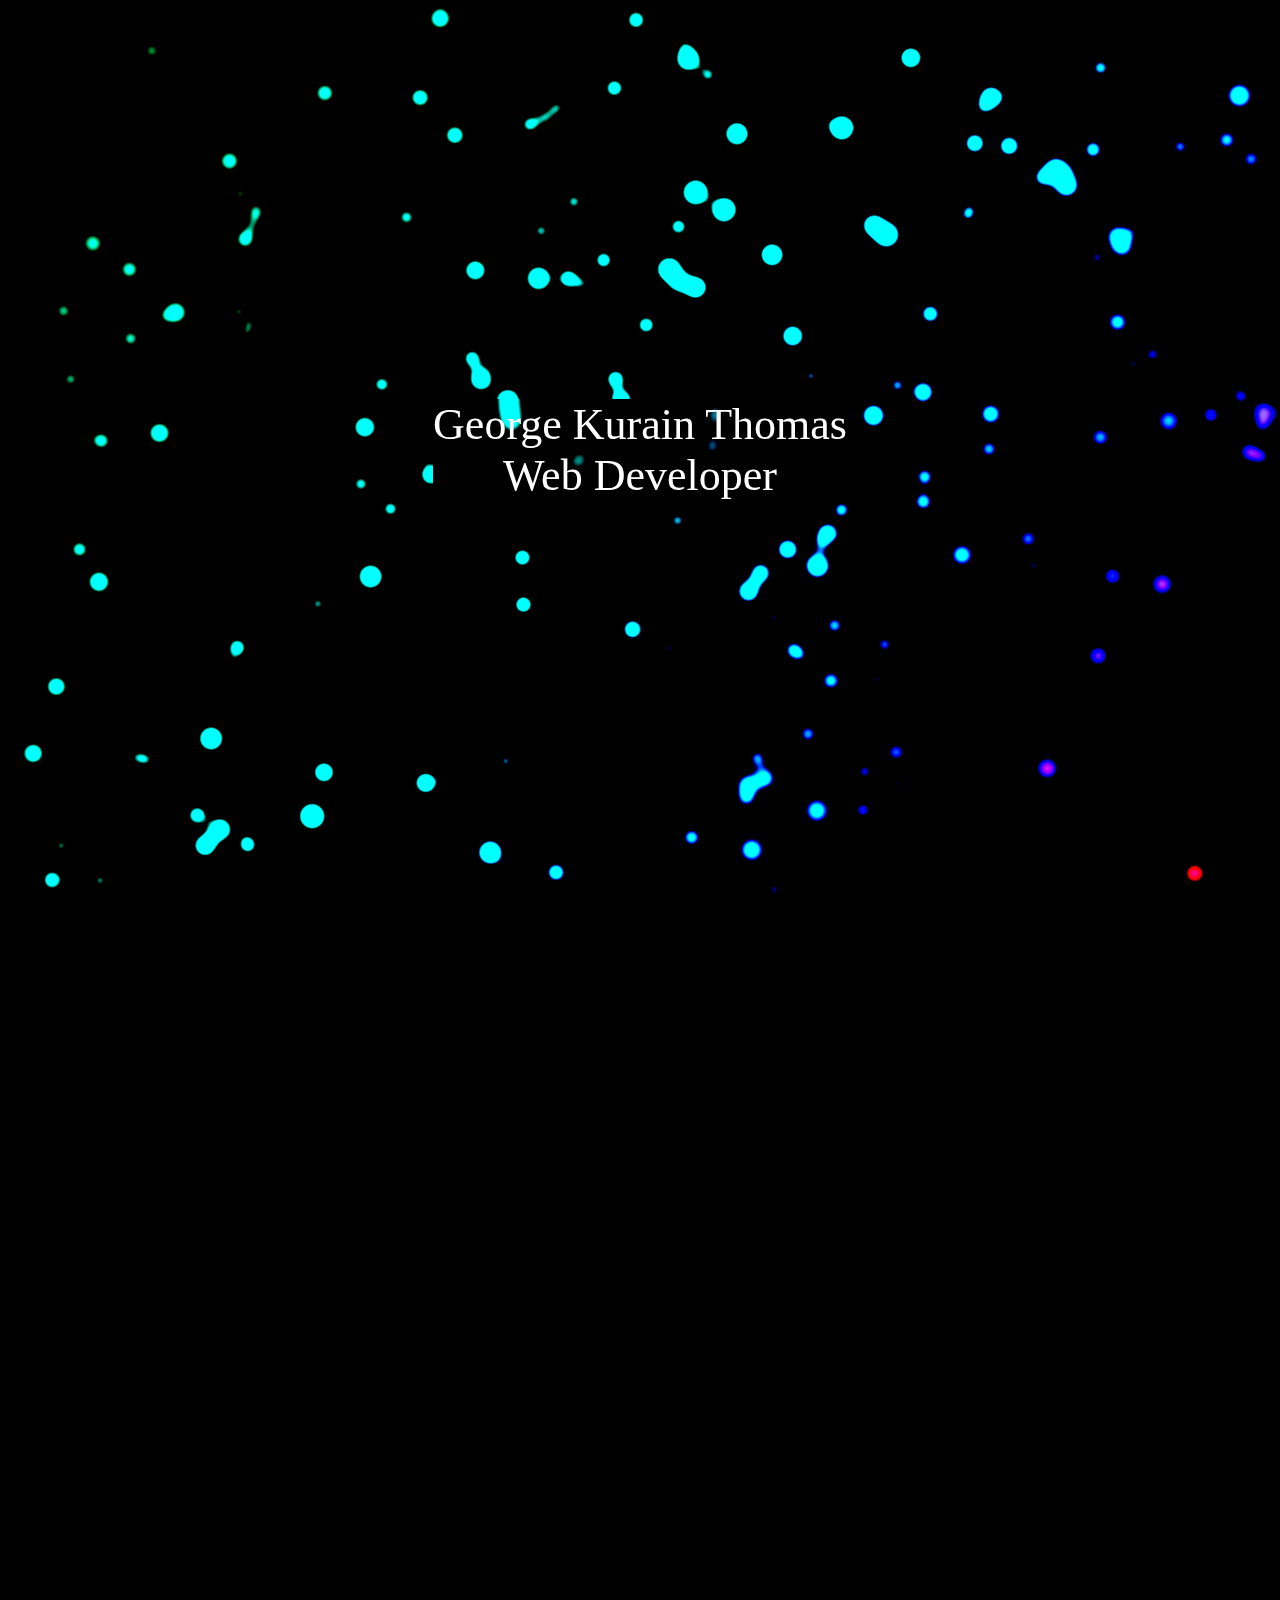
==== portfolio.html @ 9bab991d "Abbreviations added" ====
<!DOCTYPE html>
<html lang="en">
<head>
    <meta charset="UTF-8">
    <meta name="viewport" content="width=device-width, initial-scale=1.0">
    <link rel="stylesheet" href="portfolio.css">
    <title>Lukas-George</title>
</head>
<body>

    <canvas id="canvas1">

    </canvas>

    <div class="hero-container">
        <div class="slider">
            <span class="nowrap">George Kurain Thomas</span>
            <span class="nowrap">Web Developer</span>
        </div>
        <div class="blur-div"></div>  
    </div>

    <div class="hero">
        
    </div>

    <div class="hero-1 intersect">
        <p class="heading">
            <span class="anim1">Welcome!</span>
            <abbr title="Click Me!!!"><span class="anim" data-value="I AM">I am</span></abbr>
            <abbr title="Click Me!!!"><span class="anim" data-value="GEORGE KURIAN THOMAS">George Kurian Thomas</span></abbr>
            <abbr title="Click Me!!!"></abbr><span class="anim" data-value="B-TECH COMPUTER SCIENCE STUDENT AT">B-Tech Computer Science Student at</span></abbr>
            <abbr title="Click Me!!!"><span class="anim" data-value="THE COLLEGE OF ENGINEERING TRIVANDRUM.">the College of Engineering Trivandrum.</span></abbr>
        </p>
    </div>

    <div class="hero-2 intersect">
        <div id="image-container">
            <img src="Sources/low-poly-grid-haikei.svg" id="header_svg">
        </div>
        <h1 class="Skill-header">Skill Set</h1>
    </div>

    <script src="https://unpkg.com/@studio-freight/lenis@1.0.34/dist/lenis.min.js"></script> 
    <script src="https://cdnjs.cloudflare.com/ajax/libs/gsap/3.12.2/gsap.min.js"></script>
    <script src="https://cdnjs.cloudflare.com/ajax/libs/ScrollTrigger/1.0.6/ScrollTrigger.min.js"></script>
    <script src="portfolio.js"></script>
</body>
</html>
---- portfolio.css ----
/* FONTS */
@import url('https://fonts.googleapis.com/css2?family=Bebas+Neue&family=Poppins:wght@300;400&display=swap');
@import url('https://fonts.googleapis.com/css2?family=Space+Mono:ital,wght@0,400;0,700;1,400;1,700&display=swap');

* {
    margin: 0;
    padding: 0;
    box-sizing: border-box;
}

/* VARIABLES */
:root {
    --hfs: clamp(1.75rem, 6.6vh, 2.75rem);
    --hfs-b: clamp(2.75rem, 8vh, 3.5rem);
    --margin: 1rem;
    --padding-bg: 6rem;
    --padding: 1rem;
    --headerbgcolor:#048b8b;
    --bgcolor: black;
    --fontcolor-primary1: #9BF2EA;
    --fontcolor-primary2: #0FC2C0;
    --fontcolor-primary3: #EEE;
    --headerbgcolor: #0a1321;
    --bordercolor: #005272;
    --hovereffect: #0b255972;
    --headercolor: linear-gradient(45deg, #222831, #3b595b, #31363F);
    --fs-sm: 1.75rem;
    --ff-header: "Space Mono", monospace;
    --fs-heading: 3.5rem;
    --fs-heading-sm: 1.5rem
}

/* GENERAL SYLES */

html {
    scroll-behavior: smooth;
    background-color: black;
}

::-webkit-scrollbar {
    width: 12px;
}

::-webkit-scrollbar-track {
    background-color: black;
}

::-webkit-scrollbar-thumb {
    background: var(--fontcolor-primary2);
    border-radius: 15px;
}

abbr {
    text-decoration: none;
}

/* UTILITY CLASSES */

.nowrap {
    white-space: nowrap;
    display: block;
}

#canvas1 {
    position: absolute;
    top: 0%;
    left: 0%;
    background-color: var(--bgcolor);
    width: 100%;
    height: 100%;
    filter: blur(6px) contrast(10);
}

.active {
    visibility: visible;
}

.hidden {
    visibility: hidden;
}

/* END OF THE UTILITY CLASSES */

/* Section Animations */

.intersect {
    opacity: 0;
    transform: translateX( -100%);
    backdrop-filter: blur(10px);
    filter: contrast(10) saturate(10);
    transition: all 1.5s;
}

.show-intersect {
    opacity: 1;
    transform: translateX(0%);
    filter: contrast(1) saturate(1);
    backdrop-filter: blur(0px);
}

/* End of Section Animations */

.hero-container {
    display: block;
    position: absolute;
    top: 0%;
    left: 0%;
    background: transparent;
    width: 100%;
    height: 100%;
}

.slider {
    position: absolute;
    font-size: var(--hfs);
    color: var(--fontcolor-primary3);
    top: 50%;
    left: 50%;
    text-align: center;
    transform: translate(-50%, -50%);
    filter: contrast(10);
    backdrop-filter: blur(10px);
}

.blur-div {
    position: absolute;
    top: 50%;
    left: 50%;
    transform: translate(-50%, -50%);
    backdrop-filter: blur(10px);
    opacity: 0.25;
    width: 264px;
    height: 64px;
    z-index: -1;
}

.hero {
    width: 100%;
    height: 100vh;
    margin-bottom: 5px;
}

.hero-1 {
    width: 100%;
    height: 100vh;
    position: relative;
    background-color: black;
    color: var(--fontcolor-primary2);
    font-size: var(--fs-heading);
    font-family: var(--ff-header);
    letter-spacing: 1px;
    text-transform: uppercase;
    line-height: 2.1;
    padding-left: 1.5rem;
    padding-right: 1.5rem;
    display: flex;
    align-items: center;

    #background-2{
        width: 100%;
        height: 100%;
        overflow: hidden;
        filter: contrast(2) saturate(15);
        background-color: rgba(0,0,0,0.25);
    }
}

.anim, .anim1 {
    display: block;
    border-bottom: 1px dotted var(--bordercolor);
}

#image-container {
    height: 100vh;
    width: 100%;
    position: relative;
}

#image-container::after {
    content: "";
    position: absolute;
    height: 100px;
    width: 100%;
    border-bottom-left-radius: 25%;
    border-bottom-right-radius: 25%;
    background-image: var(--headercolor);
    top: 0%;
    left: 0%;
    z-index: 3;
}

#image-container::before {
    content: "";
    position: absolute;
    height: 100vh;
    width: 100%;
    background-color: rgba(30, 30, 30, 0.15);
    z-index: 2;
}

.Skill-header {
    color: var(--fontcolor-primary3);
    position: absolute;
    font-size: 2.5rem;
    top: 4%;
    left: 50%;
    transform: translate(-50%, 0%);
    z-index: 6;
}

.hero-2 {
    width: 100%;
    height: 100vh;
    position: relative;
    #header_svg {
        overflow: hidden;
        object-fit: cover;
        width: 100%;
        height: 100vh;
    }
}

@media screen and (max-width: 580px) {
    .slider {
        font-size: var(--fs-sm);
    }

    .hero-1 {
        font-size: var(--fs-heading-sm);
        padding: 0.5rem;
    }

    .Skill-header {
        position: absolute;
        top: 3.25%;
    }

    .anim, .anim1 {
        border-bottom: 2px dotted var(--bordercolor);
    }
}

@media screen and (min-width: 581px) and (max-width: 768px) {
    .slider {
        font-size: 2.5rem;
    }

    .hero-1 {
        font-size: 2.25rem;
        padding: 0.75rem;
    }

    .Skill-header {
        position: absolute;
        top: 3%;
    }

    .anim, .anim1 {
        border-bottom: 2px dotted var(--bordercolor);
    }
}

@media screen and (min-width: 769px) and (max-width: 1023px) {
    .slider {
        font-size: 2.75rem;
    }

    .hero-1 {
        font-size: 2.75rem;
        padding: 1rem;
    }

    .Skill-header {
        position: absolute;
        top: 2.8%;
    }

    .anim, .anim1 {
        border-bottom: 2px dotted var(--bordercolor);
    }
}

@media screen and (max-height: 480px) {
    .slider {
        font-size: 2.50rem;
    }

    .hero-1 {
        font-size: 1.5rem;
        padding: 0.5rem;
    }
}
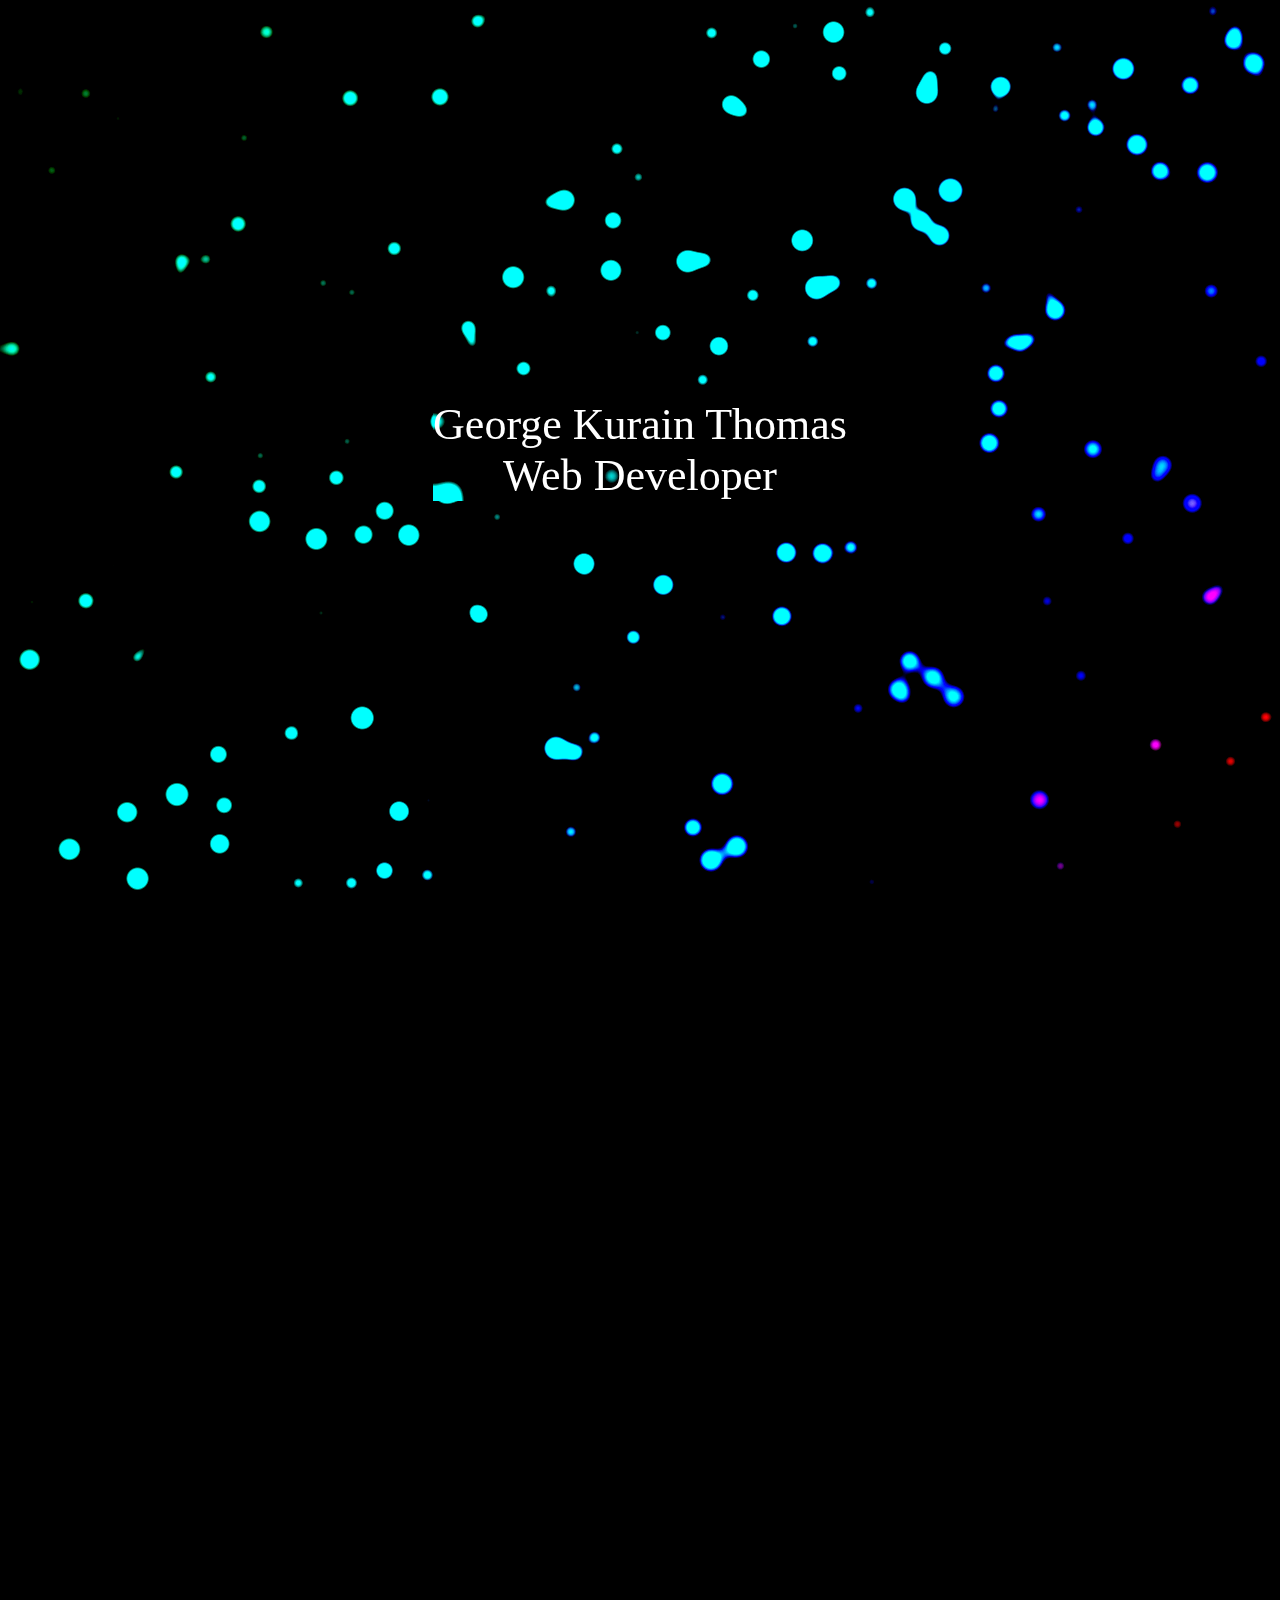
==== commit dd5e2024: "Abbreviations added - 2" ====
--- a/portfolio.html
+++ b/portfolio.html
@@ -29,7 +29,7 @@
             <span class="anim1">Welcome!</span>
             <abbr title="Click Me!!!"><span class="anim" data-value="I AM">I am</span></abbr>
             <abbr title="Click Me!!!"><span class="anim" data-value="GEORGE KURIAN THOMAS">George Kurian Thomas</span></abbr>
-            <abbr title="Click Me!!!"></abbr><span class="anim" data-value="B-TECH COMPUTER SCIENCE STUDENT AT">B-Tech Computer Science Student at</span></abbr>
+            <abbr title="Click Me!!!"><span class="anim" data-value="B-TECH COMPUTER SCIENCE STUDENT AT">B-Tech Computer Science Student at</span></abbr>
             <abbr title="Click Me!!!"><span class="anim" data-value="THE COLLEGE OF ENGINEERING TRIVANDRUM.">the College of Engineering Trivandrum.</span></abbr>
         </p>
     </div>
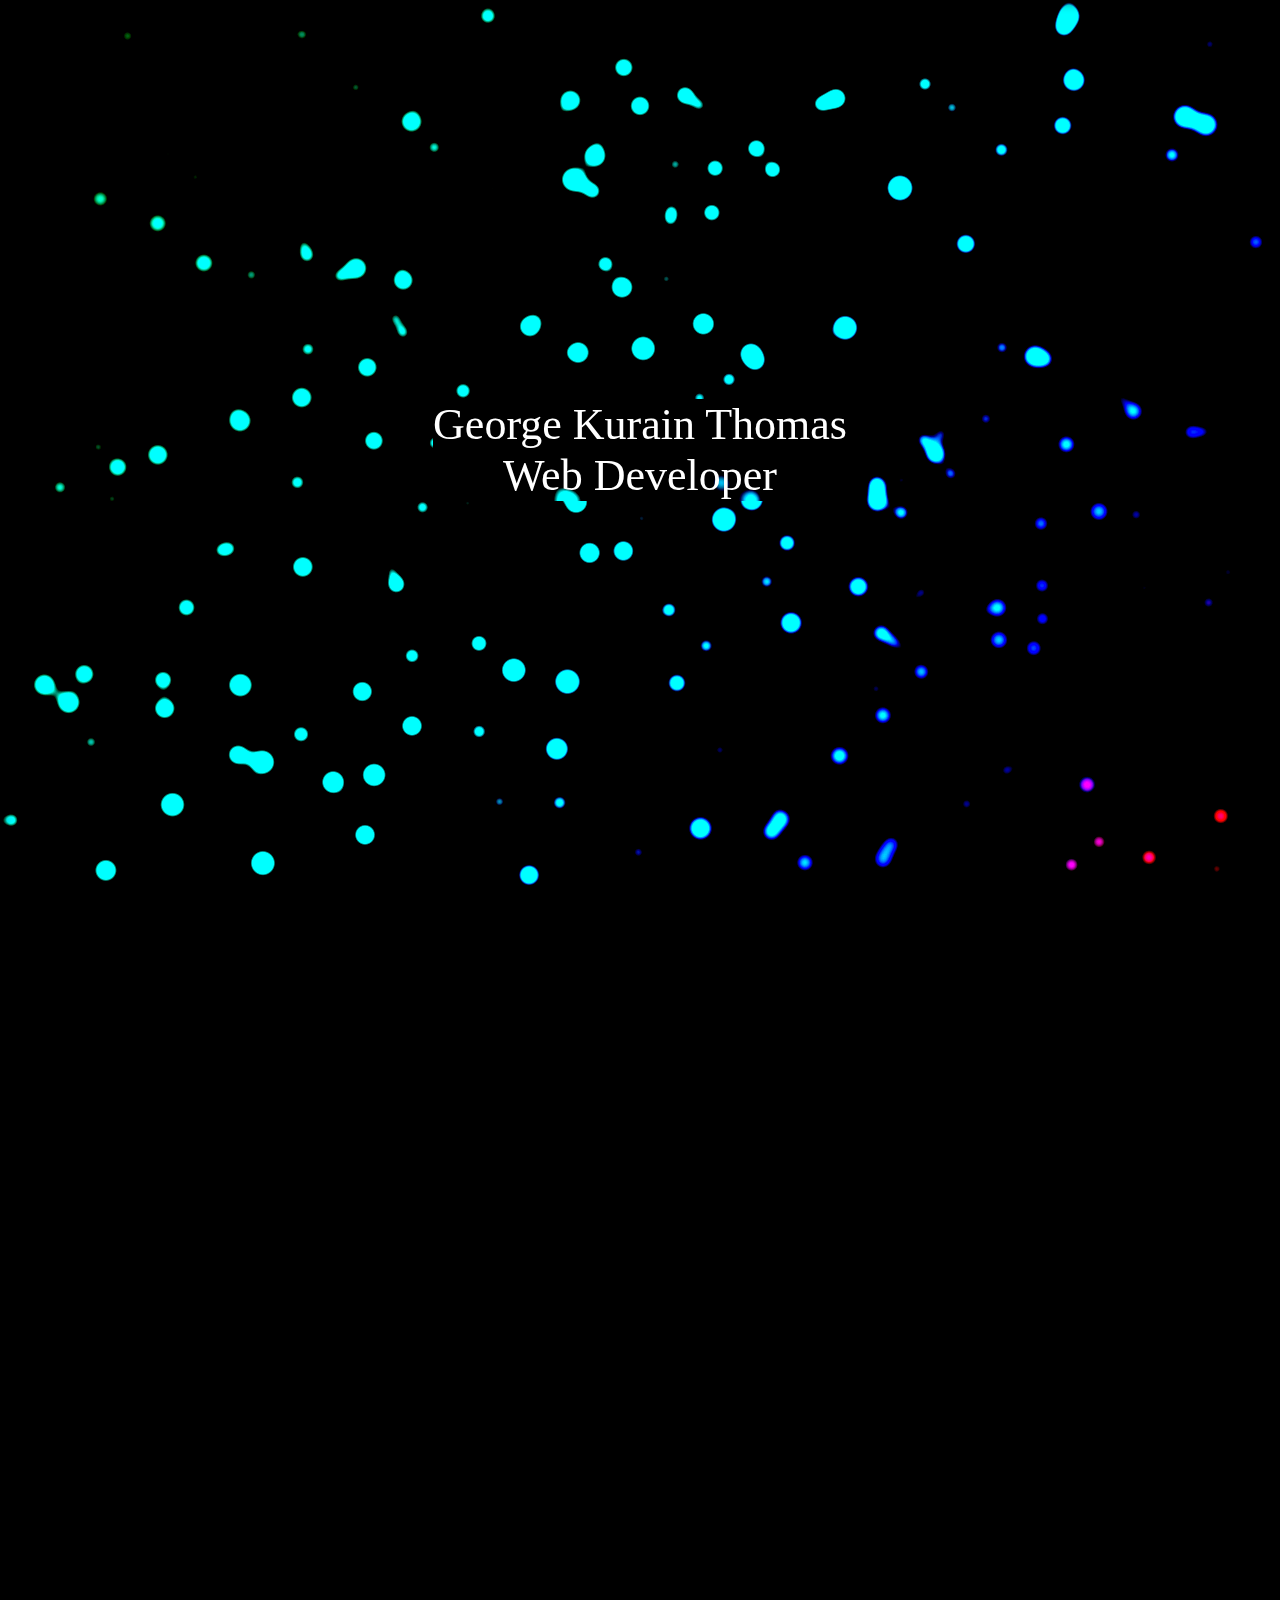
==== commit 864974af: "Skill boxes added - 2" ====
--- a/portfolio.html
+++ b/portfolio.html
@@ -39,6 +39,16 @@
             <img src="Sources/low-poly-grid-haikei.svg" id="header_svg">
         </div>
         <h1 class="Skill-header">Skill Set</h1>
+        <div class="skill-div">
+            <div class="skills"></div>
+            <div class="skills"></div>
+            <div class="skills"></div>
+            <div class="skills"></div>
+            <div class="skills"></div>
+            <div class="skills"></div>
+            <div class="skills"></div>
+            <div class="skills"></div>
+        </div>
     </div>
 
     <script src="https://unpkg.com/@studio-freight/lenis@1.0.34/dist/lenis.min.js"></script> 
--- a/portfolio.css
+++ b/portfolio.css
@@ -27,7 +27,8 @@
     --fs-sm: 1.75rem;
     --ff-header: "Space Mono", monospace;
     --fs-heading: 3.5rem;
-    --fs-heading-sm: 1.5rem
+    --fs-heading-sm: 1.5rem;
+    --box-color: rgb(155, 0, 251);
 }
 
 /* GENERAL SYLES */
@@ -206,11 +207,35 @@
     left: 50%;
     transform: translate(-50%, 0%);
     z-index: 6;
+    margin-bottom: 2rem;
+}
+
+.skill-div {
+    position: absolute;
+    top: 0%;
+    left: 0;
+    width: 80vw;
+    margin-left: 10vw;
+    height: 100vh;
+    z-index: 6;
+    display: flex;
+    flex-flow: row wrap;
+    align-items: center;
+    justify-content: space-evenly;
+    gap: 2rem;
+    padding-top: 5rem;
+}
+
+.skills {
+    background-color: var(--box-color);
+    width: 280px;
+    height: 150px;
+    border: 5px solid black;
 }
 
 .hero-2 {
     width: 100%;
-    height: 100vh;
+    height: auto;
     position: relative;
     #header_svg {
         overflow: hidden;
@@ -232,12 +257,27 @@
 
     .Skill-header {
         position: absolute;
-        top: 3.25%;
+        top: 2.5%;
     }
 
     .anim, .anim1 {
         border-bottom: 2px dotted var(--bordercolor);
     }
+
+    .skill-div {
+        margin: 0;
+        width: 100%;
+    }
+
+    .skills {
+        width: 150px;
+        height: 100px;
+    }
+
+    #image-container::after {
+        height: 80px;
+    }
+
 }
 
 @media screen and (min-width: 581px) and (max-width: 768px) {
@@ -258,6 +298,17 @@
     .anim, .anim1 {
         border-bottom: 2px dotted var(--bordercolor);
     }
+
+    .skill-div {
+        margin: 0;
+        width: 100%;
+    }
+
+    .skills {
+        width: 240px;
+        height: 150px;
+    }
+
 }
 
 @media screen and (min-width: 769px) and (max-width: 1023px) {
@@ -289,4 +340,32 @@
         font-size: 1.5rem;
         padding: 0.5rem;
     }
+
+    .Skill-header {
+        position: absolute;
+        top: 6.5%;
+    }
+
+    .skill-div {
+        margin: 0;
+        width: 100%;
+    }
+
+    .skills {
+        width: 160px;
+        height: 80px;
+    }
+
+}
+
+@media screen and (max-height: 700px) and (max-width: 680px)  {
+    .skill-div {
+        margin: 0;
+        width: 100%;
+    }
+
+    .skills {
+        width: 140px;
+        height: 70px;
+    }
 }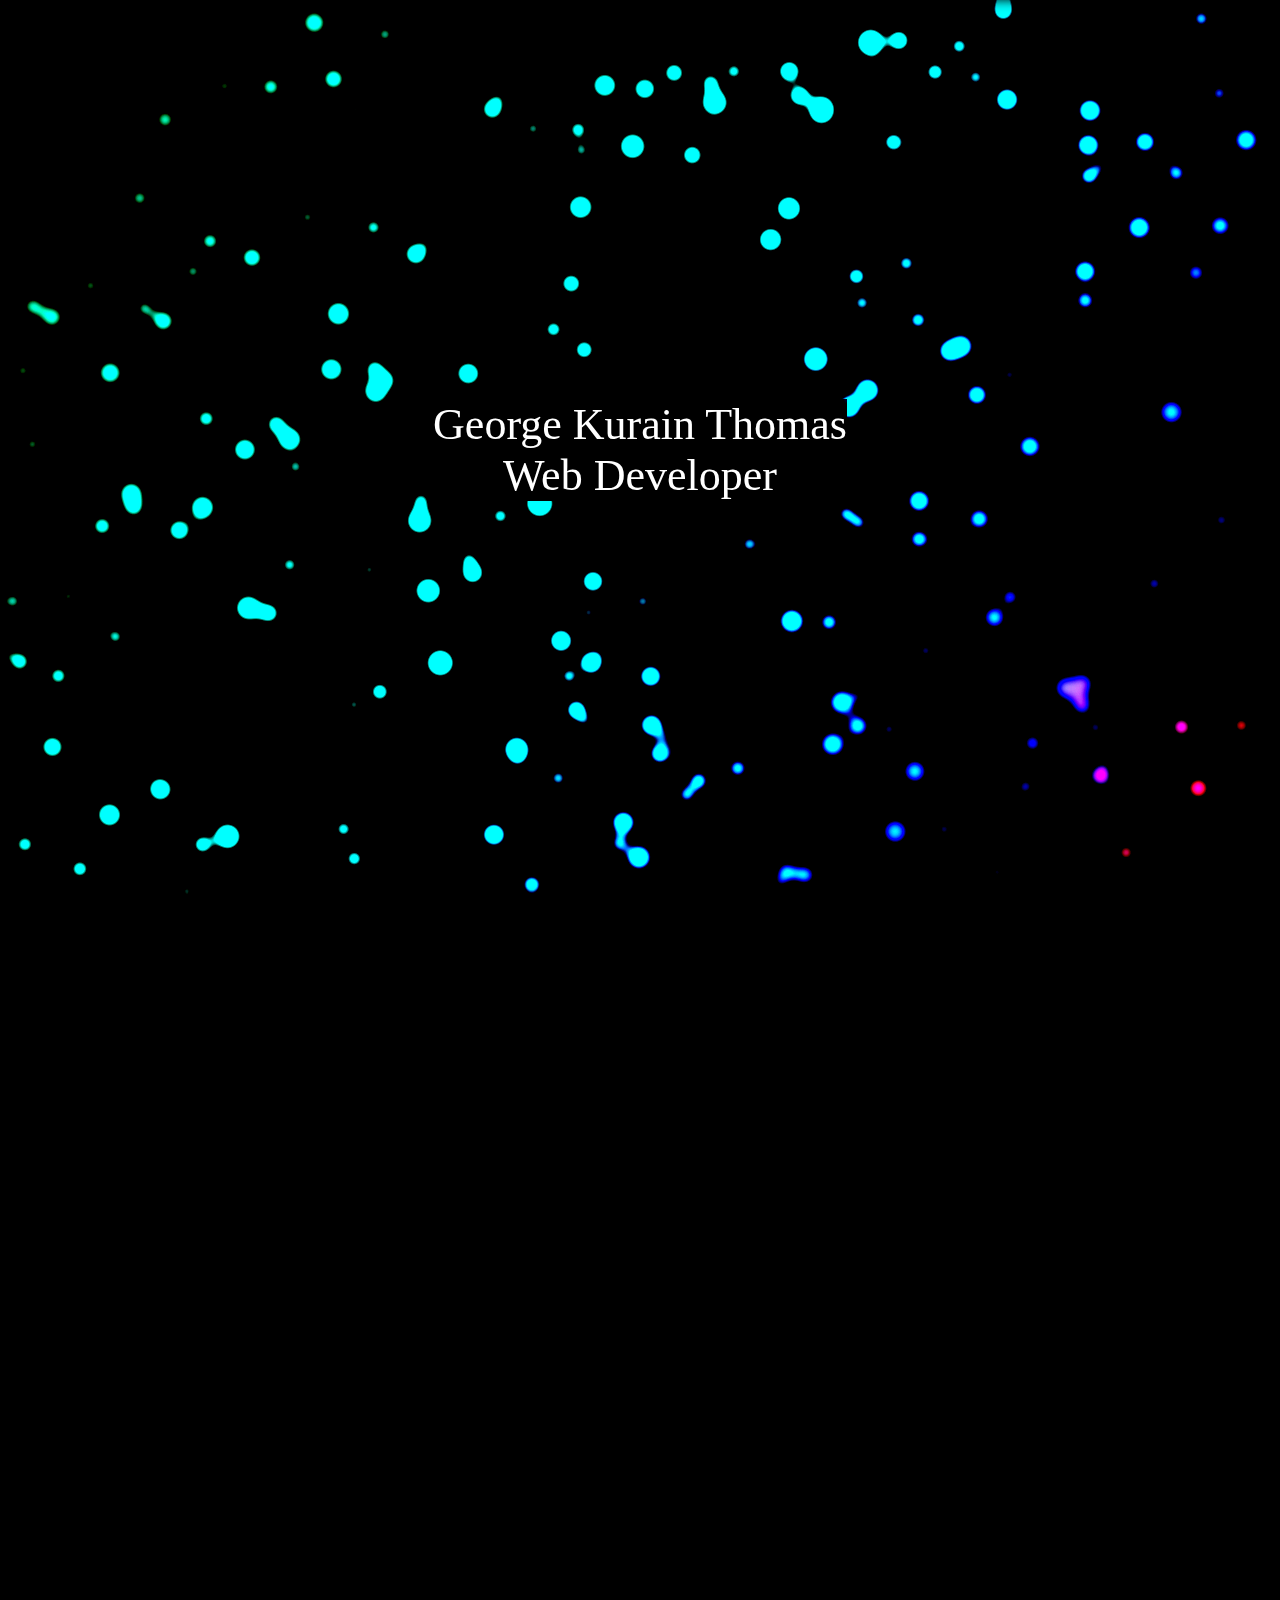
==== commit 397021d5: "Skill boxes added - 5" ====
--- a/portfolio.html
+++ b/portfolio.html
@@ -40,14 +40,14 @@
         </div>
         <h1 class="Skill-header">Skill Set</h1>
         <div class="skill-div">
-            <div class="skills"></div>
-            <div class="skills"></div>
-            <div class="skills"></div>
-            <div class="skills"></div>
-            <div class="skills"></div>
-            <div class="skills"></div>
-            <div class="skills"></div>
-            <div class="skills"></div>
+            <div class="skills">HTML5</div>
+            <div class="skills">CSS3</div>
+            <div class="skills">Vanilla JavaScript</div>
+            <div class="skills">Figma</div>
+            <div class="skills">Data Analytics</div>
+            <div class="skills">React</div>
+            <div class="skills">MongoDB</div>
+            <div class="skills">NodeJS</div>
         </div>
     </div>
 
--- a/portfolio.css
+++ b/portfolio.css
@@ -99,6 +99,16 @@
     backdrop-filter: blur(0px);
 }
 
+.skill-box-initial {
+    opacity: 0;
+    filter: saturate(10);
+}
+
+.skill-box-initial {
+    opacity: 1;
+    filter: saturate(1);
+}
+
 /* End of Section Animations */
 
 .hero-container {
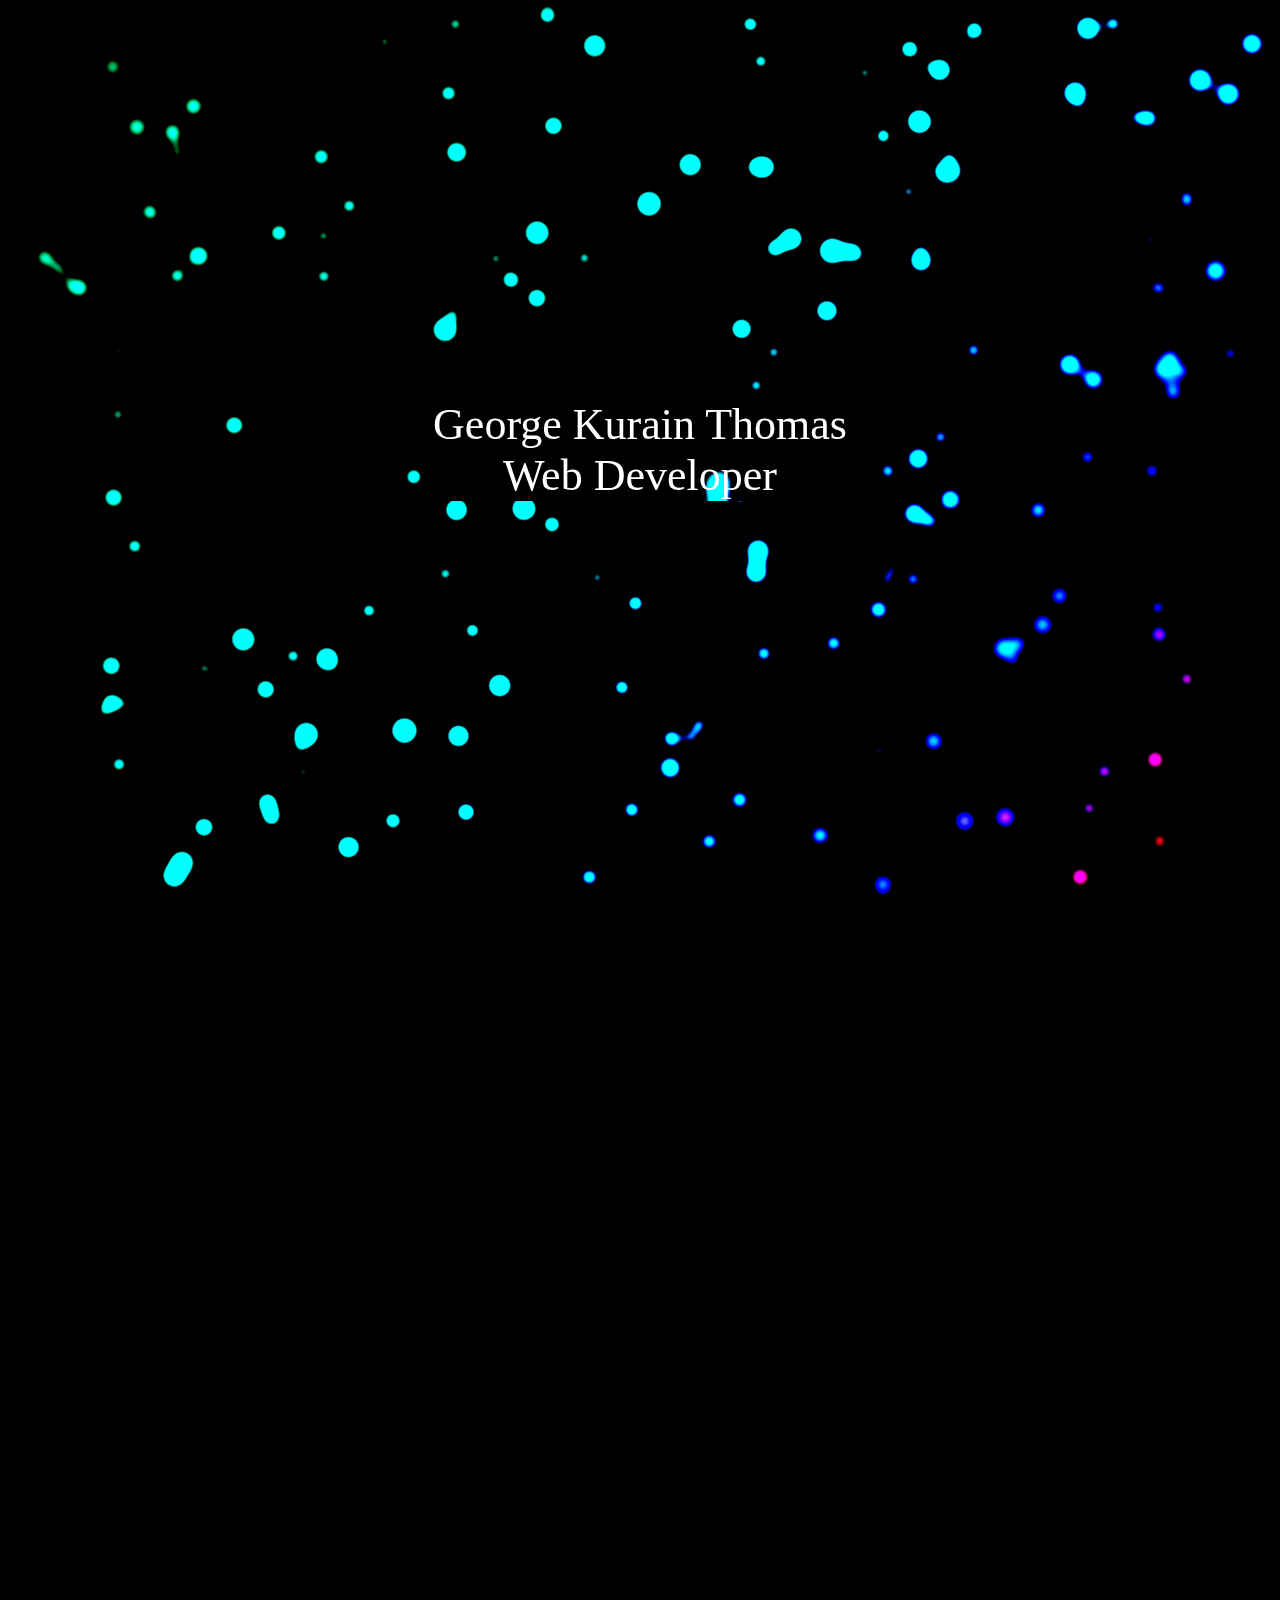
==== commit 052611ad: "Footer added" ====
--- a/portfolio.html
+++ b/portfolio.html
@@ -51,6 +51,11 @@
         </div>
     </div>
 
+    <footer class="footer">
+        <p class="description">
+            Contact Me
+        </p>
+    </footer>
     <script src="https://unpkg.com/@studio-freight/lenis@1.0.34/dist/lenis.min.js"></script> 
     <script src="https://cdnjs.cloudflare.com/ajax/libs/gsap/3.12.2/gsap.min.js"></script>
     <script src="https://cdnjs.cloudflare.com/ajax/libs/ScrollTrigger/1.0.6/ScrollTrigger.min.js"></script>
--- a/portfolio.css
+++ b/portfolio.css
@@ -1,6 +1,13 @@
 /* FONTS */
 @import url('https://fonts.googleapis.com/css2?family=Bebas+Neue&family=Poppins:wght@300;400&display=swap');
 @import url('https://fonts.googleapis.com/css2?family=Space+Mono:ital,wght@0,400;0,700;1,400;1,700&display=swap');
+@import url("https://www.fontspace.com/weddingday-font-f89130");
+@font-face {
+    font-family: 'Weddingday';
+    src: url('../Weddingday Personal Use.woff2') format('woff2'),
+         url('../Weddingday Personal Use.woff') format('woff');
+    /* You can also specify font-weight and font-style if needed */
+}
 
 * {
     margin: 0;
@@ -15,7 +22,7 @@
     --margin: 1rem;
     --padding-bg: 6rem;
     --padding: 1rem;
-    --headerbgcolor:#048b8b;
+    --footerColor:#048b8b;
     --bgcolor: black;
     --fontcolor-primary1: #9BF2EA;
     --fontcolor-primary2: #0FC2C0;
@@ -28,7 +35,7 @@
     --ff-header: "Space Mono", monospace;
     --fs-heading: 3.5rem;
     --fs-heading-sm: 1.5rem;
-    --box-color: rgb(155, 0, 251);
+    --box-color: black;
 }
 
 /* GENERAL SYLES */
@@ -97,16 +104,6 @@
     transform: translateX(0%);
     filter: contrast(1) saturate(1);
     backdrop-filter: blur(0px);
-}
-
-.skill-box-initial {
-    opacity: 0;
-    filter: saturate(10);
-}
-
-.skill-box-initial {
-    opacity: 1;
-    filter: saturate(1);
 }
 
 /* End of Section Animations */
@@ -198,6 +195,7 @@
     top: 0%;
     left: 0%;
     z-index: 3;
+    border-bottom: 5px ridge black;
 }
 
 #image-container::before {
@@ -212,12 +210,13 @@
 .Skill-header {
     color: var(--fontcolor-primary3);
     position: absolute;
-    font-size: 2.5rem;
+    font-size: 3rem;
     top: 4%;
     left: 50%;
     transform: translate(-50%, 0%);
     z-index: 6;
     margin-bottom: 2rem;
+    font-family: "Weddingday";
 }
 
 .skill-div {
@@ -241,6 +240,11 @@
     width: 280px;
     height: 150px;
     border: 5px solid black;
+    display: grid;
+    place-content: center;
+    color: var(--fontcolor-primary3);
+    font-size: var(--fs-heading-sm);
+    text-align: center;
 }
 
 .hero-2 {
@@ -255,6 +259,19 @@
     }
 }
 
+.footer {
+    width: 100%;
+    height: 40vh;
+    color: var(--footerColor);
+
+    .description {
+        text-align: center;
+        text-transform: capitalize;
+        font-size: var(--fs-sm);
+        padding: 1rem;
+    }
+}
+
 @media screen and (max-width: 580px) {
     .slider {
         font-size: var(--fs-sm);
@@ -267,7 +284,7 @@
 
     .Skill-header {
         position: absolute;
-        top: 2.5%;
+        top: 2.25%;
     }
 
     .anim, .anim1 {
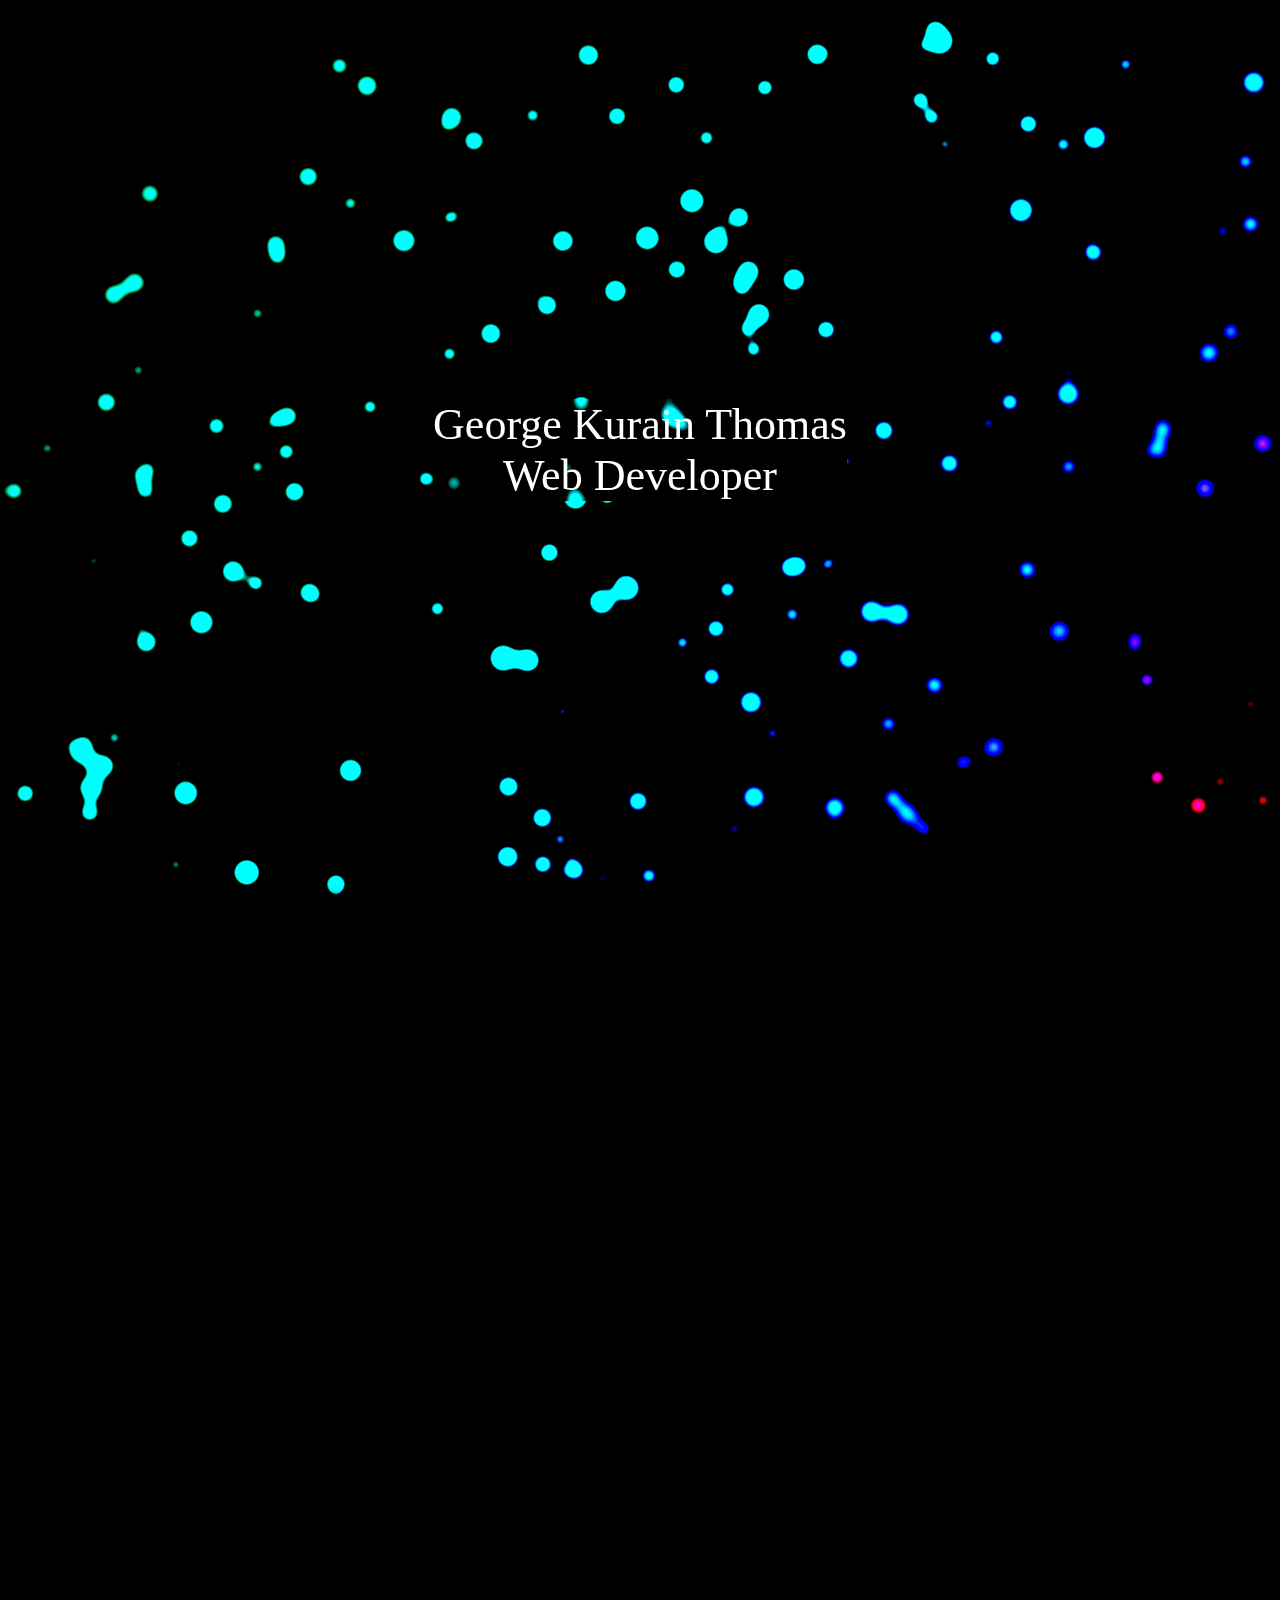
==== commit 20feda0a: "Conic gradient added - 2" ====
--- a/portfolio.html
+++ b/portfolio.html
@@ -40,14 +40,14 @@
         </div>
         <h1 class="Skill-header">Skill Set</h1>
         <div class="skill-div">
-            <div class="skills">HTML5</div>
-            <div class="skills">CSS3</div>
-            <div class="skills">Vanilla JavaScript</div>
-            <div class="skills">Figma</div>
-            <div class="skills">Data Analytics</div>
-            <div class="skills">React</div>
-            <div class="skills">MongoDB</div>
-            <div class="skills">NodeJS</div>
+            <div class="skills"><span class="box-content">HTML5</span></div>
+            <div class="skills"><span class="box-content">CSS3</span></div>
+            <div class="skills"><span class="box-content">Vanilla Javascript</span></div>
+            <div class="skills"><span class="box-content">Figma</span></div>
+            <div class="skills"><span class="box-content">React</span></div>
+            <div class="skills"><span class="box-content">Data Analytics</span></div>
+            <div class="skills"><span class="box-content">MongoDB</span></div>
+            <div class="skills"><span class="box-content">NodeJS</span></div>
         </div>
     </div>
 
--- a/portfolio.css
+++ b/portfolio.css
@@ -1,13 +1,6 @@
 /* FONTS */
 @import url('https://fonts.googleapis.com/css2?family=Bebas+Neue&family=Poppins:wght@300;400&display=swap');
 @import url('https://fonts.googleapis.com/css2?family=Space+Mono:ital,wght@0,400;0,700;1,400;1,700&display=swap');
-@import url("https://www.fontspace.com/weddingday-font-f89130");
-@font-face {
-    font-family: 'Weddingday';
-    src: url('../Weddingday Personal Use.woff2') format('woff2'),
-         url('../Weddingday Personal Use.woff') format('woff');
-    /* You can also specify font-weight and font-style if needed */
-}
 
 * {
     margin: 0;
@@ -35,7 +28,7 @@
     --ff-header: "Space Mono", monospace;
     --fs-heading: 3.5rem;
     --fs-heading-sm: 1.5rem;
-    --box-color: black;
+    --box-color: #2d2d39;
 }
 
 /* GENERAL SYLES */
@@ -236,9 +229,10 @@
 }
 
 .skills {
-    background-color: var(--box-color);
     width: 280px;
     height: 150px;
+    background: repeating-conic-gradient(from var(--a), #ff2770 0%, #ff2770 5%, transparent 5%, transparent 40%, #ff2770 50%);
+    animation: animate 4s linear infinite;
     border: 5px solid black;
     display: grid;
     place-content: center;
@@ -247,6 +241,30 @@
     text-align: center;
 }
 
+.skills::before {
+    content: '';
+    position: absolute;
+    width: 280px;
+    height: 150px;
+    background: repeating-conic-gradient();
+}
+
+@property --a {
+    syntax: '<angle>';
+    inherits: false;
+    initial-value: 0deg;
+}
+
+@keyframes animate{
+    0% {
+        --a: 0deg;
+    }
+
+    100% {
+        --a: 360deg;
+    }
+}
+
 .hero-2 {
     width: 100%;
     height: auto;
@@ -301,6 +319,11 @@
         height: 100px;
     }
 
+    .skills::before {
+        width: 150px;
+        height: 100px;
+    }
+
     #image-container::after {
         height: 80px;
     }
@@ -336,6 +359,11 @@
         height: 150px;
     }
 
+    .skills::before {
+        width: 240px;
+        height: 150px;
+    }
+
 }
 
 @media screen and (min-width: 769px) and (max-width: 1023px) {
@@ -383,6 +411,11 @@
         height: 80px;
     }
 
+    .skills::before {
+        width: 160px;
+        height: 80px;
+    }
+
 }
 
 @media screen and (max-height: 700px) and (max-width: 680px)  {
@@ -395,4 +428,9 @@
         width: 140px;
         height: 70px;
     }
+
+    .skills::before {
+        width: 140px;
+        height: 70px;
+    }
 }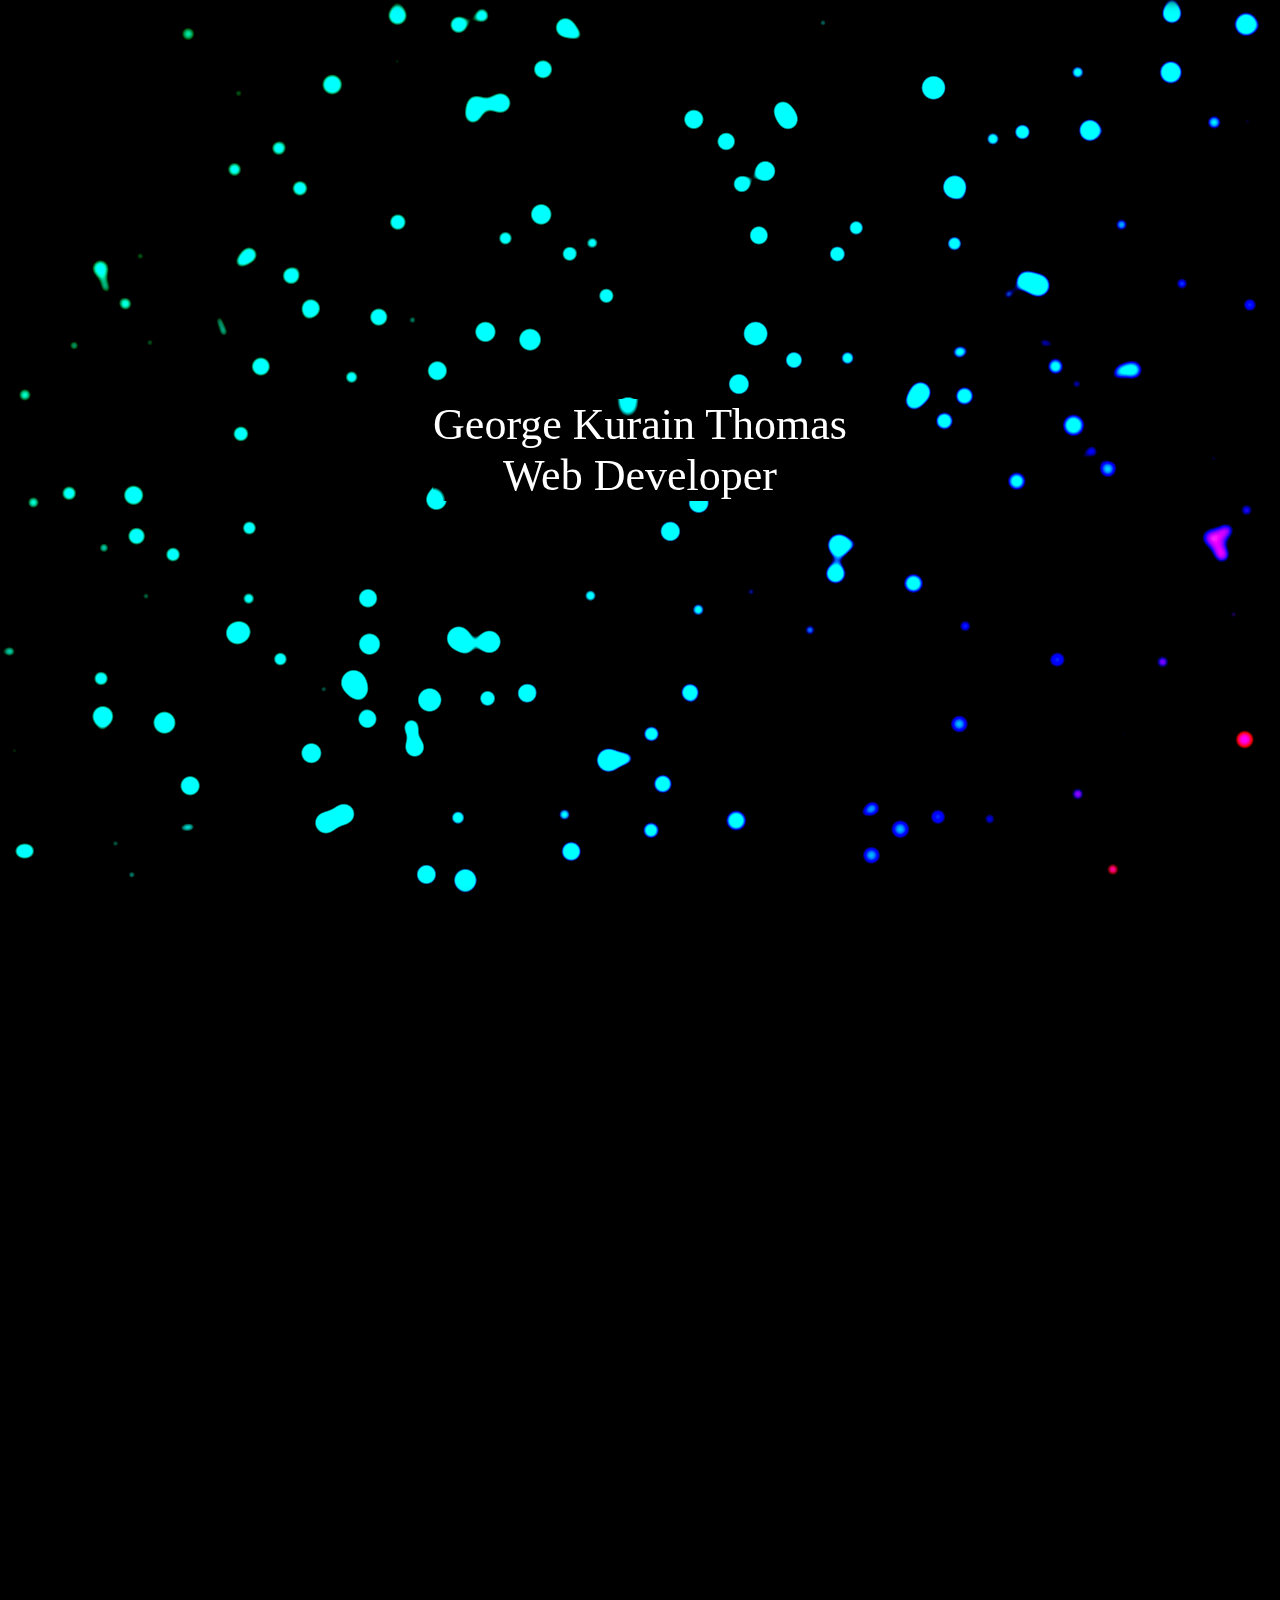
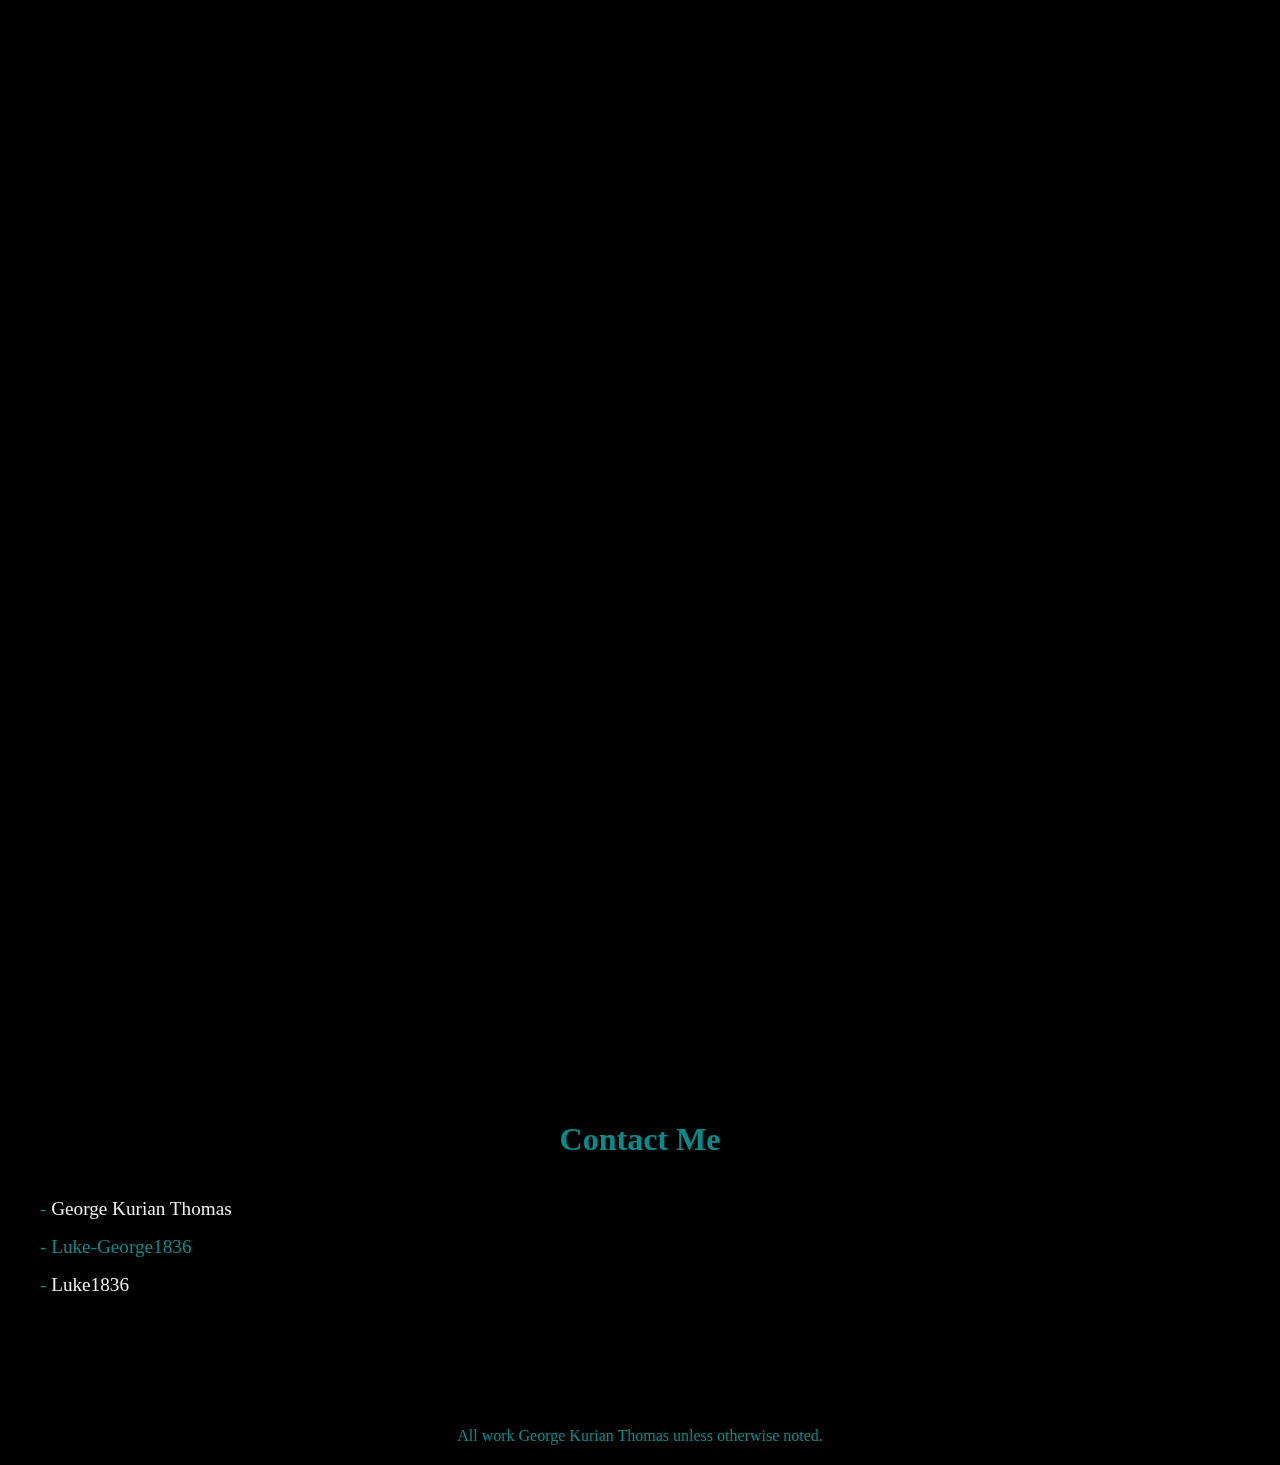
==== commit 36041740: "Footer styles - 2" ====
--- a/portfolio.html
+++ b/portfolio.html
@@ -52,13 +52,17 @@
     </div>
 
     <footer class="footer">
-        <p class="description">
+        <h1 class="description">
             Contact Me
+        </h1>
+        <p class="details">
+            <span class="accounts"><i class="fa-brands fa-linkedin"></i> - <a href="https://in.linkedin.com/in/george-kurian-thomas-07bb62291?trk=people-guest_people_search-card" target="_blank">George Kurian Thomas</a></span>
+            <span class="accounts"><i class="fa-brands fa-x-twitter"></i> - Luke-George1836</span>
+            <span class="accounts"><i class="fa-brands fa-github"></i> - <a href="https://github.com/Luke1836" target="_blank">Luke1836</a></span>
         </p>
+        <p class="ending">All work <i class="fa-regular fa-copyright"></i> George Kurian Thomas unless otherwise noted.</p>
     </footer>
-    <script src="https://unpkg.com/@studio-freight/lenis@1.0.34/dist/lenis.min.js"></script> 
-    <script src="https://cdnjs.cloudflare.com/ajax/libs/gsap/3.12.2/gsap.min.js"></script>
-    <script src="https://cdnjs.cloudflare.com/ajax/libs/ScrollTrigger/1.0.6/ScrollTrigger.min.js"></script>
+    <script src="https://kit.fontawesome.com/9d964782e2.js" crossorigin="anonymous"></script>
     <script src="portfolio.js"></script>
 </body>
 </html>--- a/portfolio.css
+++ b/portfolio.css
@@ -51,7 +51,7 @@
     border-radius: 15px;
 }
 
-abbr {
+abbr, a {
     text-decoration: none;
 }
 
@@ -239,14 +239,33 @@
     color: var(--fontcolor-primary3);
     font-size: var(--fs-heading-sm);
     text-align: center;
+    border-radius: 20px;
+    position: relative;
 }
 
 .skills::before {
     content: '';
     position: absolute;
-    width: 280px;
-    height: 150px;
-    background: repeating-conic-gradient();
+    inset: 0%;
+    width: 100%;
+    height: 100%;
+    border-radius: 20px;
+    background: repeating-conic-gradient(from var(--a), #45f3ff 0%, #45f3ff 5%, transparent 5%, transparent 40%, #45f3ff 50%);
+    animation: animate 4s linear infinite;
+    animation-delay: -1s;
+}
+
+.skills::after {
+    content: '';
+    position: absolute;
+    inset: 8px;
+    background: var(--box-color);
+    border-radius: 15px;
+    border: 6px solid black;
+}
+
+.box-content {
+    z-index: 10;
 }
 
 @property --a {
@@ -281,12 +300,36 @@
     width: 100%;
     height: 40vh;
     color: var(--footerColor);
+    position: relative;
 
     .description {
         text-align: center;
         text-transform: capitalize;
-        font-size: var(--fs-sm);
+        font-size: 2rem;
         padding: 1rem;
+    }
+
+    .details {
+        width: 100%;
+        padding-left: 2rem;
+        padding-top: 1rem;
+    }
+    
+    .details a {
+        color: var(--fontcolor-primary3);
+    }
+
+    .accounts {
+        font-size: 1.2rem;
+        display: block;
+        padding: 0.5rem;
+    }
+    
+    .ending {
+        position: absolute;
+        bottom: 20px;
+        width: 100%;
+        text-align: center;
     }
 }
 
@@ -316,18 +359,22 @@
 
     .skills {
         width: 150px;
-        height: 100px;
-    }
-
-    .skills::before {
-        width: 150px;
-        height: 100px;
-    }
-
+        height: 120px;
+    }
+
+    .skills::after {
+        inset: 3px;
+    }
+    
     #image-container::after {
         height: 80px;
     }
 
+    .details {
+        display: flex;
+        flex-flow: column nowrap;
+        gap: 1rem;
+    }
 }
 
 @media screen and (min-width: 581px) and (max-width: 768px) {
@@ -359,11 +406,11 @@
         height: 150px;
     }
 
-    .skills::before {
-        width: 240px;
-        height: 150px;
-    }
-
+    .details {
+        display: flex;
+        flex-flow: column nowrap;
+        gap: 1rem;
+    }
 }
 
 @media screen and (min-width: 769px) and (max-width: 1023px) {
@@ -384,6 +431,12 @@
     .anim, .anim1 {
         border-bottom: 2px dotted var(--bordercolor);
     }
+
+    .details {
+        display: flex;
+        flex-flow: column nowrap;
+        gap: 1rem;
+    }
 }
 
 @media screen and (max-height: 480px) {
@@ -410,12 +463,6 @@
         width: 160px;
         height: 80px;
     }
-
-    .skills::before {
-        width: 160px;
-        height: 80px;
-    }
-
 }
 
 @media screen and (max-height: 700px) and (max-width: 680px)  {
@@ -425,12 +472,13 @@
     }
 
     .skills {
-        width: 140px;
-        height: 70px;
-    }
-
-    .skills::before {
-        width: 140px;
-        height: 70px;
+        width: 150px;
+        height: 120px;
+    }
+
+    .details {
+        display: flex;
+        flex-flow: column nowrap;
+        gap: 1rem;
     }
 }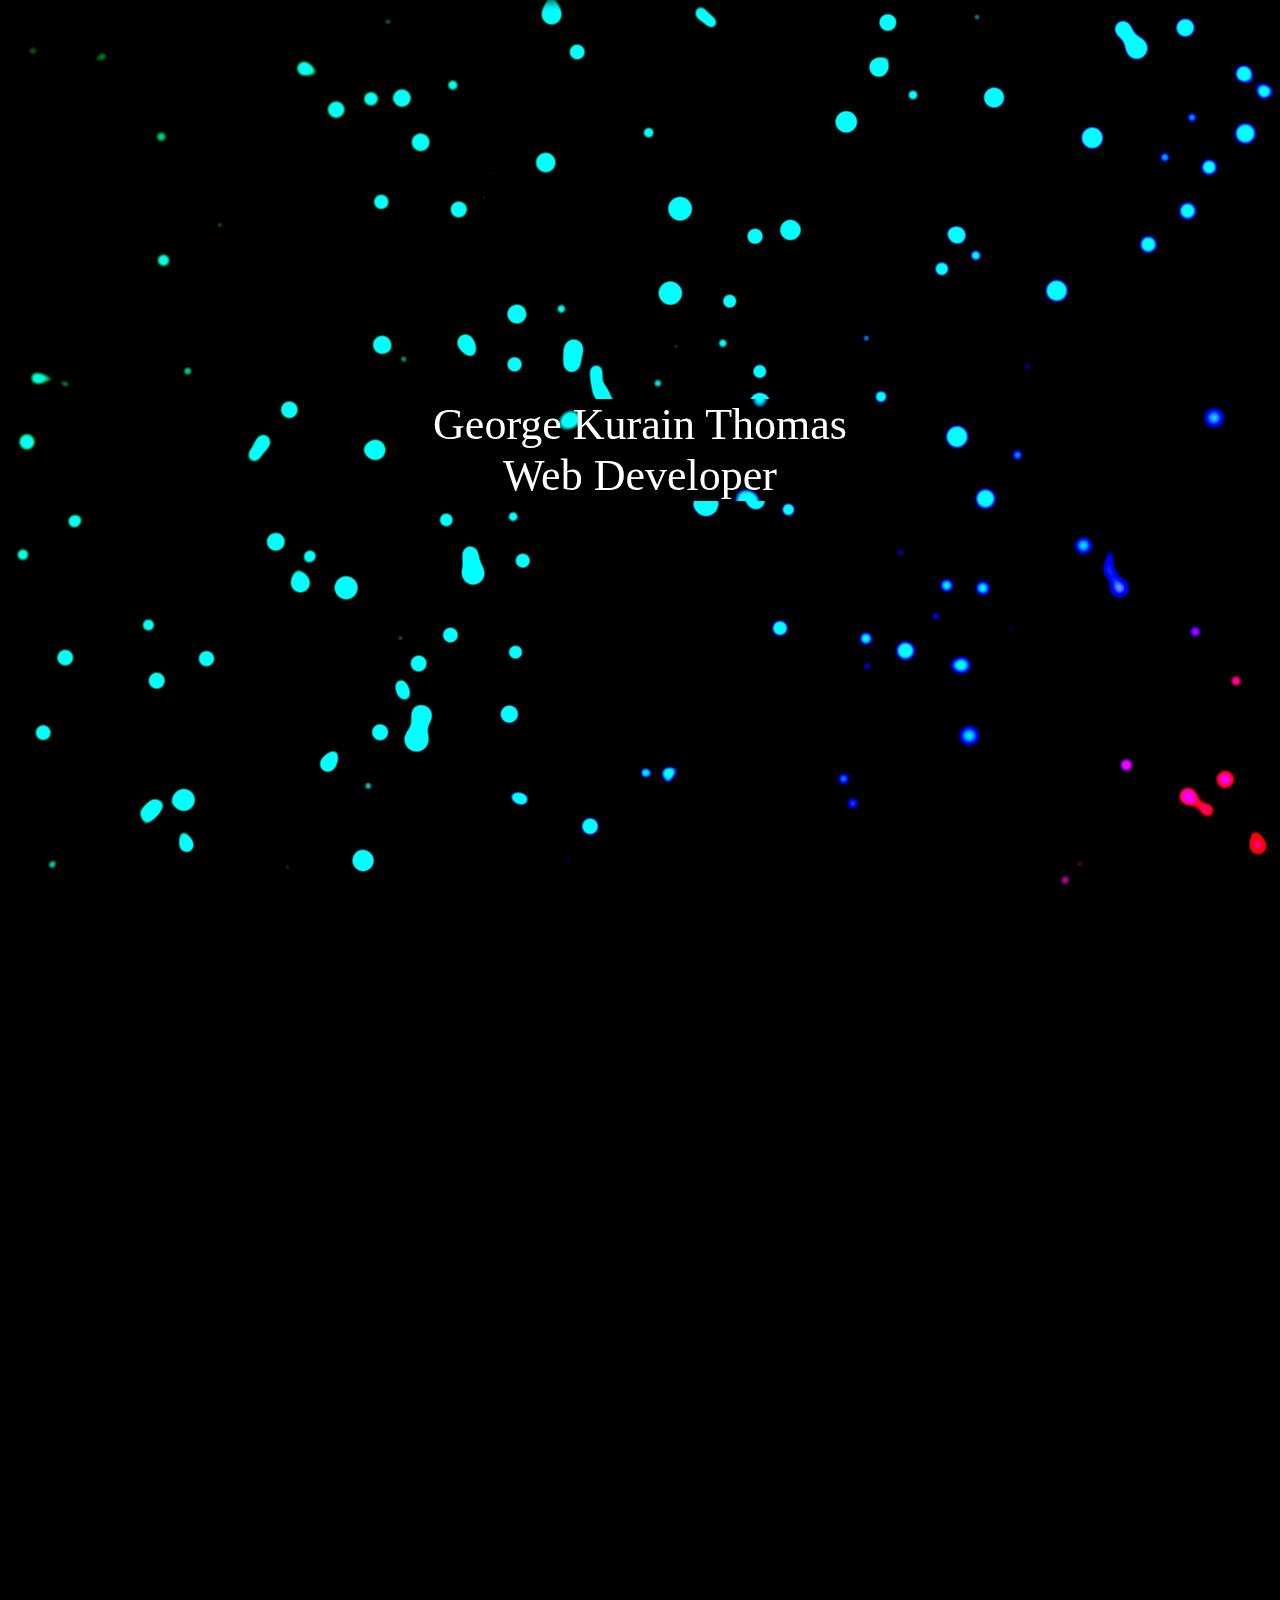
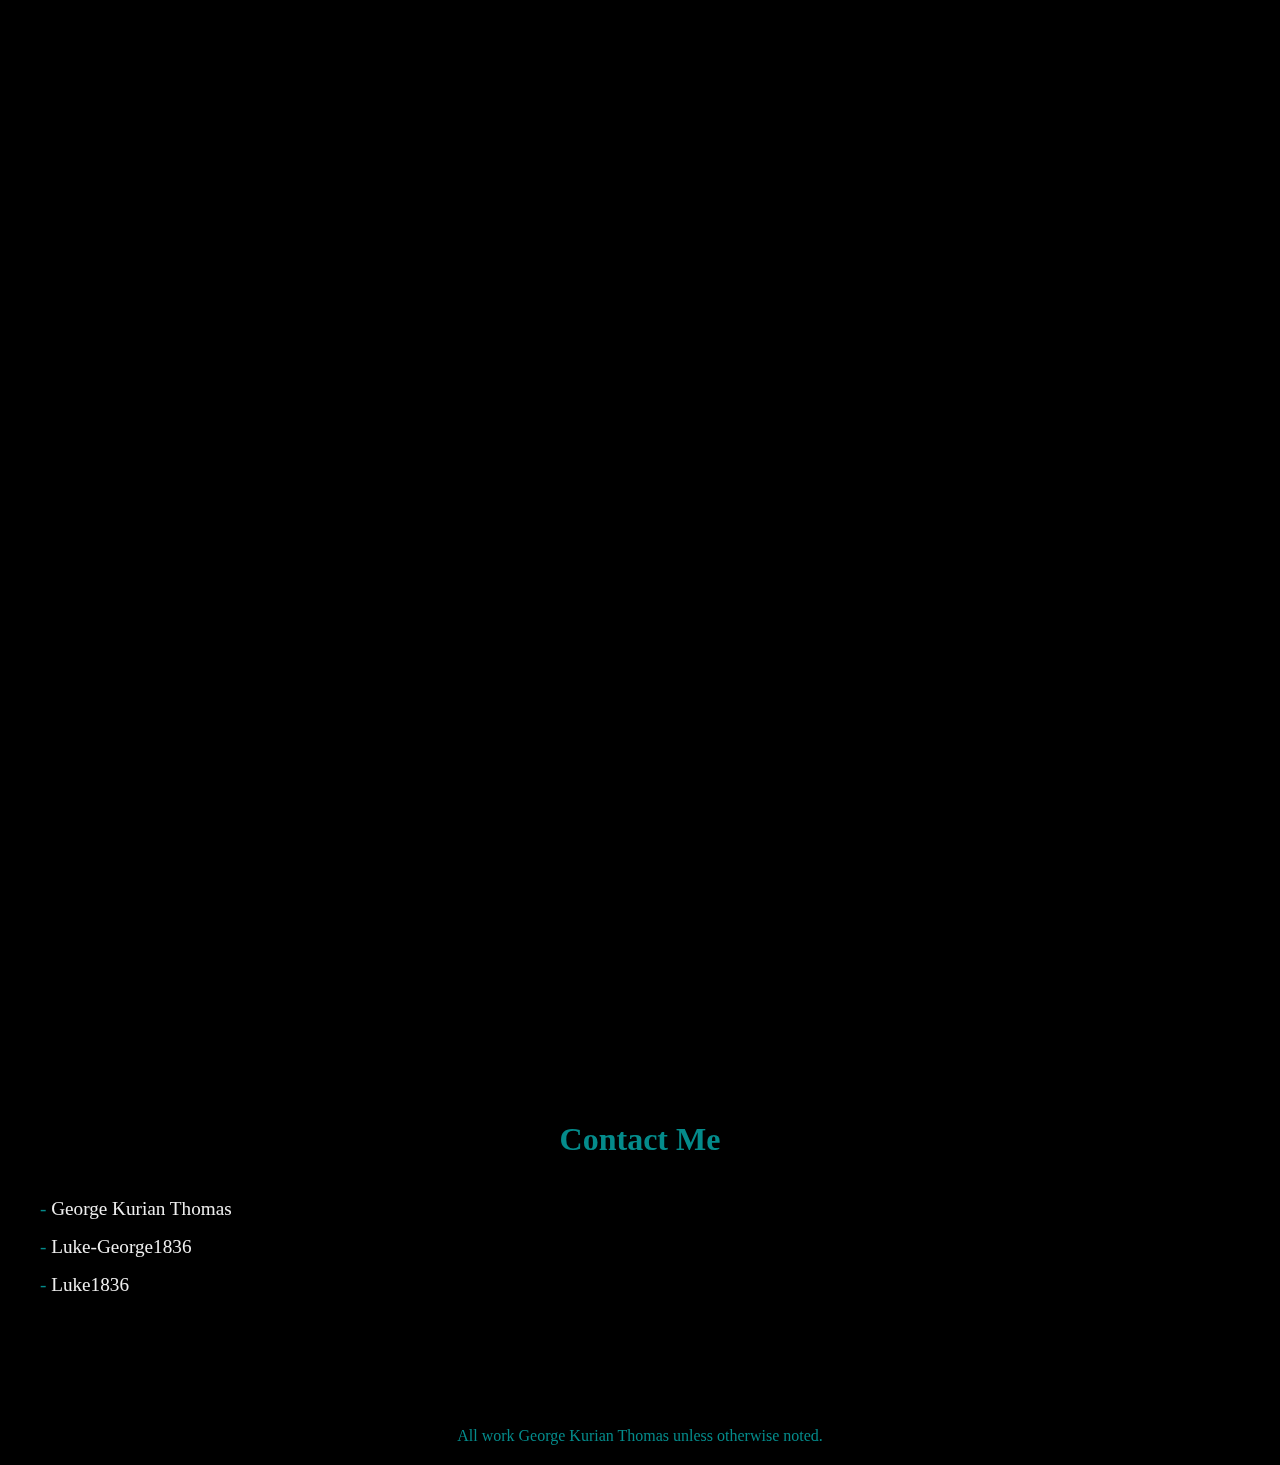
==== commit 6fc8df2c: "Footer styles - 4" ====
--- a/portfolio.html
+++ b/portfolio.html
@@ -57,7 +57,7 @@
         </h1>
         <p class="details">
             <span class="accounts"><i class="fa-brands fa-linkedin"></i> - <a href="https://in.linkedin.com/in/george-kurian-thomas-07bb62291?trk=people-guest_people_search-card" target="_blank">George Kurian Thomas</a></span>
-            <span class="accounts"><i class="fa-brands fa-x-twitter"></i> - Luke-George1836</span>
+            <span class="accounts"><i class="fa-brands fa-x-twitter"></i> - <a>Luke-George1836</a></span>
             <span class="accounts"><i class="fa-brands fa-github"></i> - <a href="https://github.com/Luke1836" target="_blank">Luke1836</a></span>
         </p>
         <p class="ending">All work <i class="fa-regular fa-copyright"></i> George Kurian Thomas unless otherwise noted.</p>
--- a/portfolio.css
+++ b/portfolio.css
@@ -313,10 +313,15 @@
         width: 100%;
         padding-left: 2rem;
         padding-top: 1rem;
-    }
-    
+        color: var(--footerColor);
+    }
+
     .details a {
         color: var(--fontcolor-primary3);
+    }
+
+    .details a:hover {
+        color: var(--footerColor);
     }
 
     .accounts {
